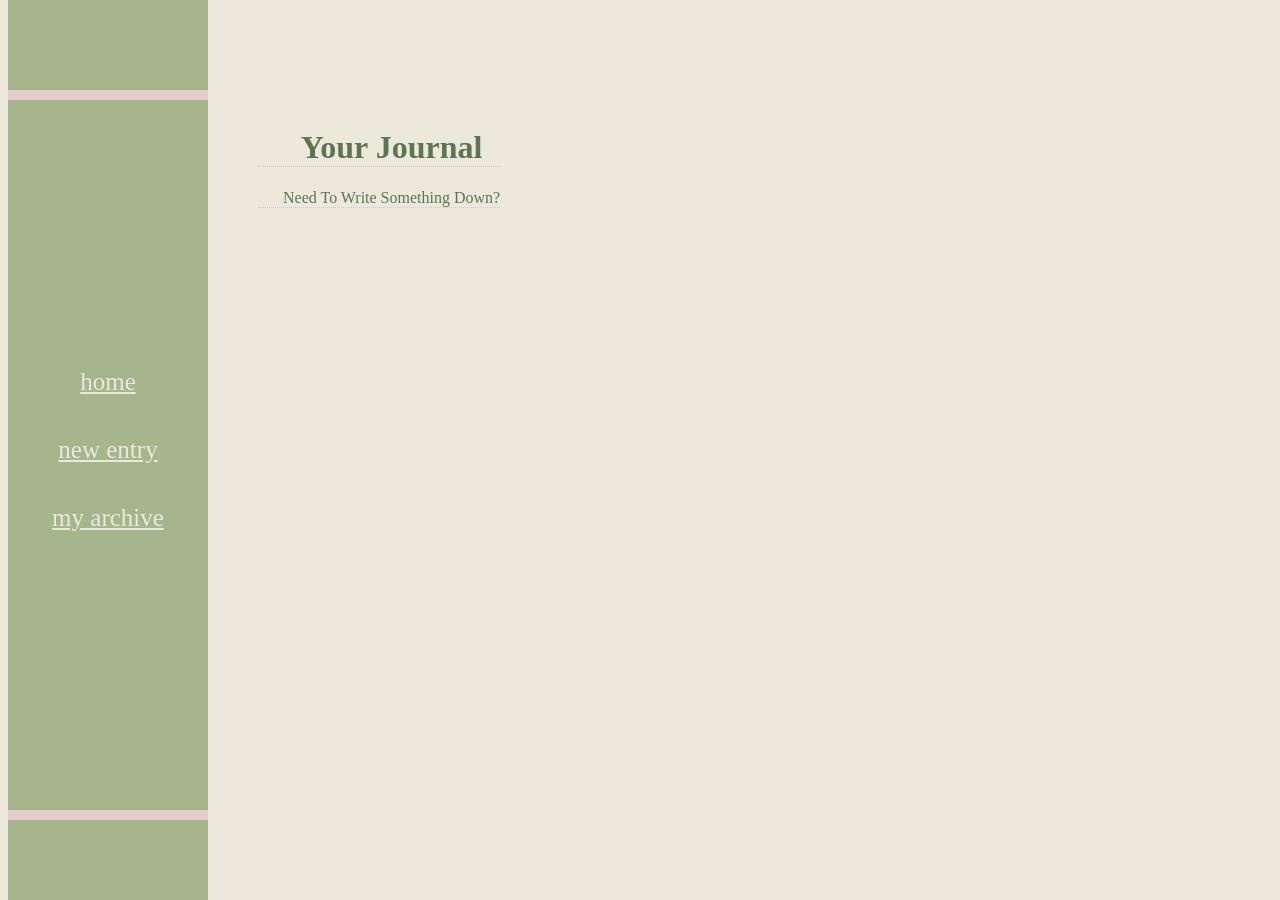
==== index.html @ 6bf26a5d "initial version" ====
<!doctype html>
<html lang="en">
  <head>
    <meta charset="UTF-8" />
    <meta name="viewport" content="width=device-width, initial-scale=1.0" />
    <title>journal</title>
    <link rel="stylesheet" href="home.css" />
    <link rel="preconnect" href="https://fonts.googleapis.com" />
    <link rel="preconnect" href="https://fonts.gstatic.com" crossorigin />

    <link
      href="https://fonts.googleapis.com/css2?family=Coming+Soon&family=Single+Day&display=swap"
      rel="stylesheet"
    />
  </head>
  <body>
    <div class="container">
      <aside class="sidebar">
        <div class="horizontal-line-up"></div>
        <a href="/">home</a>
        <a href="/entry">new entry</a>
        <a href="/archive">my archive</a>
        <div class="horizontal-line-down"></div>
      </aside>
      <div class="content" id="content"></div>
    </div>
    <script src="script copy.js"></script>
  </body>
</html>
---- home.css ----
body {
  background-color: #ede8dc;
  font-family: "Coming Soon", cursive;
}
.container {
  display: flex ;
  flex-direction: row;
  flex-wrap: wrap;
}
.sidebar {
  width: 20px;
  background-color: #a5b68d;
  display: block;
  margin: 0 auto;
  align-items: center;
  justify-content: center;
  text-align: center;
  height: 100%;
  width: 200px;
  position: fixed;
  top: 0%;
  bottom: 0%;
  overflow: hidden;
  align-items: center;
  align-content: center;
}

.horizontal-line-up {
  position: absolute;
  top: 10%;
  border: 5px solid #e7cccc;
  width: 200px;
}

.horizontal-line-down {
  position: absolute;
  top: 90%;
  border: 5px solid #e7cccc;
  width: 200px;
}

.sidebar a {
  display: flex;
  align-items: center;
  justify-content: center;
  padding: 20px;
  border: none;
  background-color: transparent;
  font-size: 25px;
  color: #ede8dc;
  font-family: "Coming Soon", cursive;
  cursor: pointer;
  transition-duration: 0.4s;
}

.sidebar a:hover {
  color: #5C7650;
  font-size: 27px;
  font-weight: bolder;
}

.home-journal {
  height: 95vh;
}

.home-journal h1 {
  padding-top: 100px;
}

.home-journal h1 {
  display: grid;
  place-items: center;
  justify-content: center;
  align-items: center;
  place-items: center;
  text-align: center;
  border-bottom: 1px dotted #ccc;
  text-indent: 25px;
  height: auto;
  text-transform: capitalize;
  color: #5C7650;
}

.home-journal p {
  display: grid;
  place-items: center;
  justify-content: center;
  align-items: center;
  place-items: center;
  text-align: center;
  border-bottom: 1px dotted #ccc;
  text-indent: 25px;
  height: auto;
  text-transform: capitalize;
  color: #5C7650;
}

.content {
  margin-left: 250px;
}


.entry {
  display: block;
  align-content: center;
  justify-content: center;
  height: 100vh;
  margin-inline: auto;
  height: 95vh;
}

.entry textarea {
  display: flex;
  justify-content: center;
  align-items: center;
  margin: auto;
  width: 50%;
  height: 30%;
  resize: none;
  background-color: #faf7f1;
  text-align: center;
  border: 2px solid #e7cccc;
  border-radius: 25px;
  margin-top: 50px;
  margin-bottom: 50px;
  font-family: "Coming Soon", cursive;
  color: #5C7650;
  font-size: 20px;
}

.entry h1 {
  display: grid;
  place-items: center;
  justify-content: center;
  align-items: center;
  place-items: center;
  text-align: center;
  border-bottom: 1px dotted #ccc;
  text-indent: 25px;
  height: auto;
  text-transform: capitalize;
  color: #5C7650;
}

.entry button {
  display: flex;
  justify-content: center;
  align-items: center;
  margin: auto;
  padding: 10px;
  padding-left: 20px;
  padding-right: 20px;
  background-color: #faf7f1;
  border: 2px solid #e7cccc;
  border-radius: 15px;
  cursor: pointer;
  font-family: "Coming Soon", cursive;
  font-weight: bolder;
  color: #5C7650;
  transition: 0.4s;
}

.entry button:hover {
  background-color: #e7cccc;
  box-shadow: 2px 2px 10px 2px #c7c1b1;
}


.archive h1 {
  display: grid;
  place-items: center;
  justify-content: center;
  align-items: center;
  place-items: center;
  text-align: center;
  border-bottom: 1px dotted #ccc;
  text-indent: 25px;
  height: auto;
  text-transform: capitalize;
  color: #5C7650;
  margin-top: 50px;
}


.card {
  display: flex;
  flex-direction: column;
  border: 2px solid #e7cccc;
  border-radius: 25px;
  background-color: #faf7f1;
  width: 400px;
  height: 200px;
  overflow: auto;
}

.card p {
  padding-left: 25px;
  padding-left: 25px;
}

::-webkit-scrollbar {
  background:none;
}

.cards {
  margin-top: 50px;
  display: flex;
  justify-content: center;
  align-items: center;
  flex-wrap: wrap;
  width: 100%;
  gap: 20px;
}
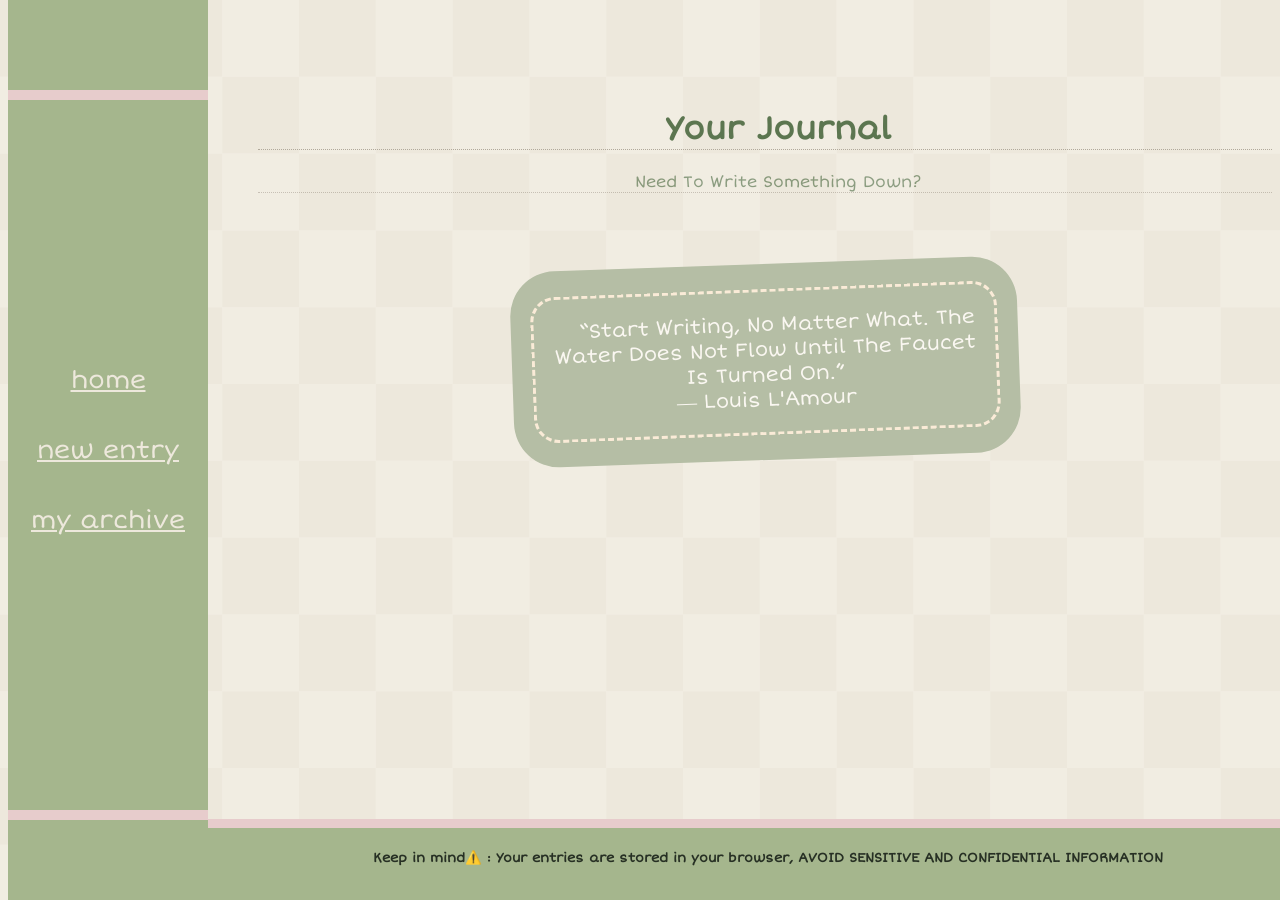
==== commit fedfd27a: "design-update" ====
--- a/index.html
+++ b/index.html
@@ -7,9 +7,8 @@
     <link rel="stylesheet" href="home.css" />
     <link rel="preconnect" href="https://fonts.googleapis.com" />
     <link rel="preconnect" href="https://fonts.gstatic.com" crossorigin />
-
     <link
-      href="https://fonts.googleapis.com/css2?family=Coming+Soon&family=Single+Day&display=swap"
+      href="https://fonts.googleapis.com/css2?family=Coming+Soon&family=Short+Stack&family=Single+Day&display=swap"
       rel="stylesheet"
     />
   </head>
--- a/home.css
+++ b/home.css
@@ -1,6 +1,6 @@
 body {
   background-color: #ede8dc;
-  font-family: "Coming Soon", cursive;
+  font-family: "Short Stack", cursive;
 }
 .container {
   display: flex ;
@@ -10,12 +10,12 @@
 .sidebar {
   width: 20px;
   background-color: #a5b68d;
-  display: block;
+  display: block; 
   margin: 0 auto;
   align-items: center;
   justify-content: center;
   text-align: center;
-  height: 100%;
+  height: 100vh;
   width: 200px;
   position: fixed;
   top: 0%;
@@ -23,6 +23,7 @@
   overflow: hidden;
   align-items: center;
   align-content: center;
+  z-index: 1;
 }
 
 .horizontal-line-up {
@@ -48,7 +49,7 @@
   background-color: transparent;
   font-size: 25px;
   color: #ede8dc;
-  font-family: "Coming Soon", cursive;
+  font-family: "Short Stack", cursive;
   cursor: pointer;
   transition-duration: 0.4s;
 }
@@ -63,22 +64,31 @@
   height: 95vh;
 }
 
+.home-journal::before{
+  content: '';
+  position: absolute;
+  inset: 0;
+  background-image: url(checkered\ bg.png);
+  opacity: 0.3;
+  z-index: 0;
+}
+
 .home-journal h1 {
-  padding-top: 100px;
-}
-
-.home-journal h1 {
-  display: grid;
-  place-items: center;
-  justify-content: center;
-  align-items: center;
-  place-items: center;
-  text-align: center;
-  border-bottom: 1px dotted #ccc;
-  text-indent: 25px;
-  height: auto;
-  text-transform: capitalize;
-  color: #5C7650;
+  position: relative;
+  display: grid;
+  place-items: center;
+  justify-content: center;
+  align-items: center;
+  place-items: center;
+  text-align: center;
+  border-bottom: 1px dotted #b1a99b;
+  text-indent: 25px;
+  height: auto;
+  text-transform: capitalize;
+  color: #5C7650;
+  font-weight: bolder;
+  padding-top: 80px;
+  z-index: 3;
 }
 
 .home-journal p {
@@ -86,17 +96,63 @@
   place-items: center;
   justify-content: center;
   align-items: center;
-  place-items: center;
-  text-align: center;
-  border-bottom: 1px dotted #ccc;
-  text-indent: 25px;
-  height: auto;
-  text-transform: capitalize;
-  color: #5C7650;
+  text-align: center;
+  border-bottom: 1px dotted #b1a99b;
+  text-indent: 25px;
+  height: auto;
+  text-transform: capitalize;
+  color: #5C7650;
+}
+
+.home-journal footer {
+  position: absolute;
+  left: 10%;
+  bottom: 0%;
+  width: 100%;
+  text-align: center;
+  background-color: #a5b68d;
+  overflow: hidden;
+  z-index: 0;
+  height: 7.5%;
+  color: #273024;
+  border-top: 9px solid #e7cccc;
+  padding-bottom: 5px;
+}
+
+.home-journal footer h5 {
+  animation: blink 3s linear infinite;
+}
+
+.postit {
+  background-color: #b5bea5;
+  display: flex;
+  flex-wrap: wrap;
+  justify-content: center;
+  align-items: center;
+  text-align: center;
+  width: 50%;
+  margin: 0 auto;
+  margin-top: 7%;
+  border-radius: 45px;
+  padding: 5px;
+  padding-left: 20px;
+  padding-right: 20px;
+  box-sizing: border-box;
+  transform: rotate(-2deg);
+}
+
+.postit p {
+  color: #faf7f1;
+  font-size: 20px;
+  padding: 20px;
+  border: 3px dashed antiquewhite;
+  border-radius: 25px;
+  transform: rotate(-0.2deg);
 }
 
 .content {
   margin-left: 250px;
+  width: 100%;
 }
 
 
@@ -123,7 +179,7 @@
   border-radius: 25px;
   margin-top: 50px;
   margin-bottom: 50px;
-  font-family: "Coming Soon", cursive;
+  font-family: "Short Stack", cursive;
   color: #5C7650;
   font-size: 20px;
 }
@@ -154,7 +210,7 @@
   border: 2px solid #e7cccc;
   border-radius: 15px;
   cursor: pointer;
-  font-family: "Coming Soon", cursive;
+  font-family: "Short Stack", cursive;
   font-weight: bolder;
   color: #5C7650;
   transition: 0.4s;
@@ -196,6 +252,8 @@
 .card p {
   padding-left: 25px;
   padding-left: 25px;
+  color: #5C7650;
+  text-align: center;
 }
 
 ::-webkit-scrollbar {
@@ -210,4 +268,10 @@
   flex-wrap: wrap;
   width: 100%;
   gap: 20px;
+}
+
+@keyframes blink {
+  50% {
+    opacity: 0;
+  }
 }
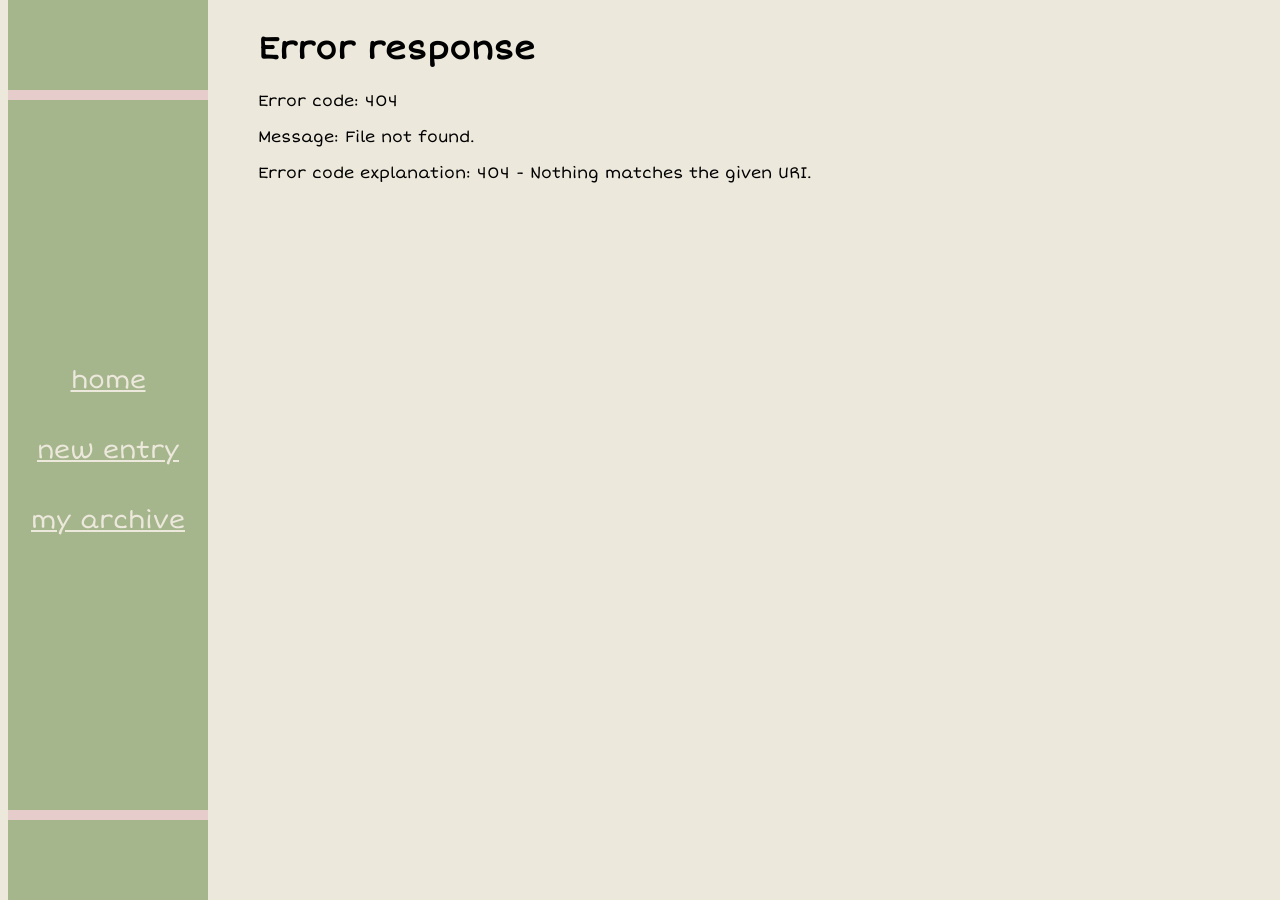
==== commit 62cfa2cd: "fix-issue" ====
--- a/index.html
+++ b/index.html
@@ -16,9 +16,9 @@
     <div class="container">
       <aside class="sidebar">
         <div class="horizontal-line-up"></div>
-        <a href="/">home</a>
-        <a href="/entry">new entry</a>
-        <a href="/archive">my archive</a>
+        <a href="/journal/">home</a>
+        <a href="/journal/entry">new entry</a>
+        <a href="/journal/archive">my archive</a>
         <div class="horizontal-line-down"></div>
       </aside>
       <div class="content" id="content"></div>
--- a/home.css
+++ b/home.css
@@ -124,7 +124,7 @@
 }
 
 .postit {
-  background-color: #b5bea5;
+  background-color: #bcc7a9;
   display: flex;
   flex-wrap: wrap;
   justify-content: center;
